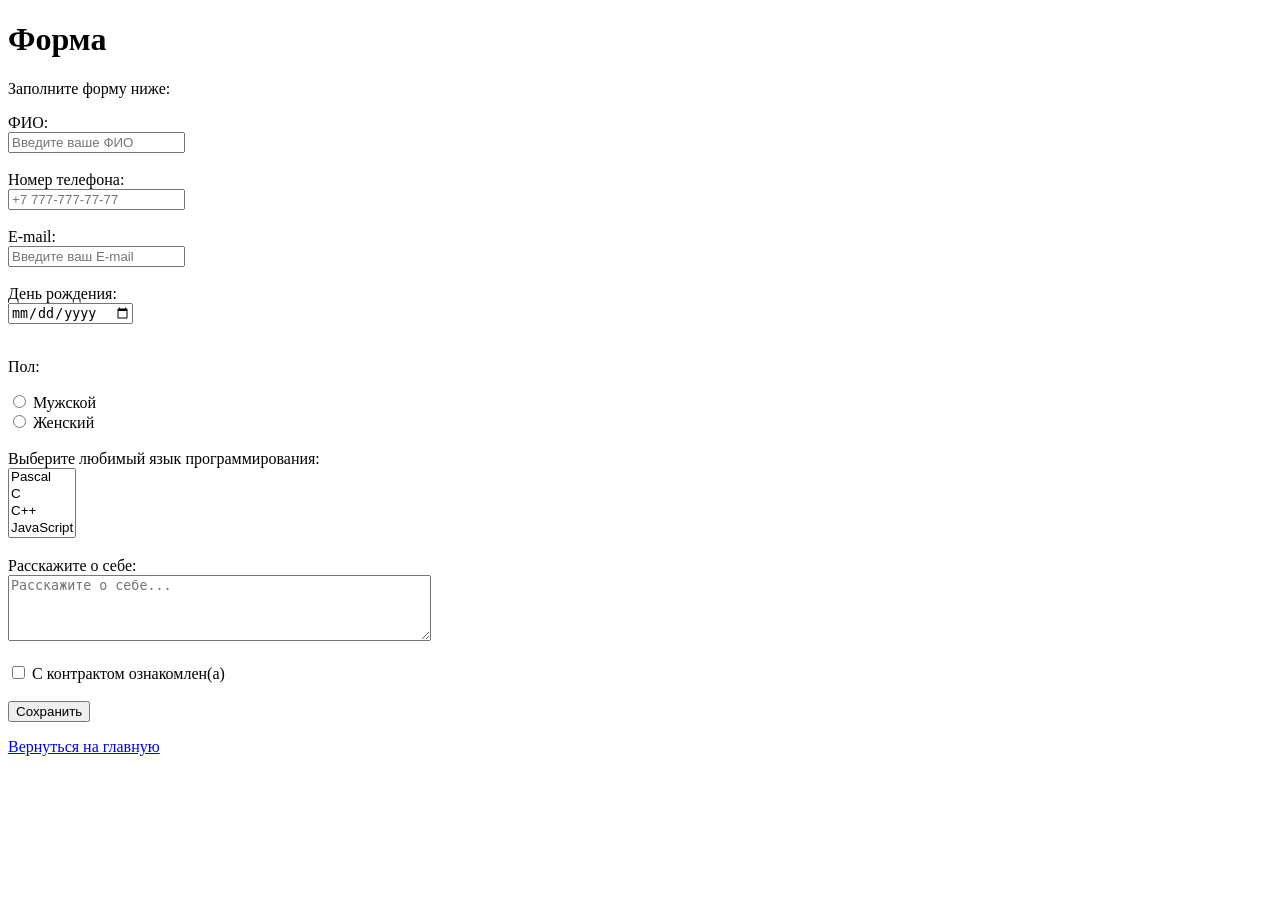
==== form.html @ cefd46f8 "Add files via upload" ====
<!DOCTYPE html>
<html lang="ru">
<head>
    <meta charset="UTF-8">
    <meta name="viewport" content="width=device-width, initial-scale=1.0">
    <title>Форма КубГУ</title>
</head>
<body>
    <h1>Форма</h1>
    <p>Заполните форму ниже:</p>

    <form action="https://formspree.io/f/mayknzjw" method="POST">
        <!-- 1) ФИО -->
        <label for="fname">ФИО:</label><br>
        <input type="text" id="fname" name="fname" placeholder="Введите ваше ФИО" required><br><br>

        <!-- 2) Телефон -->
        <label for="phone">Номер телефона:</label><br>
        <input type="tel" id="phone" name="phone" placeholder="+7 777-777-77-77" pattern="\+7 \d{3}-\d{3}-\d{2}-\d{2}" required><br><br>

        <!-- 3) E-mail -->
        <label for="email">E-mail:</label><br>
        <input type="email" id="email" name="email" placeholder="Введите ваш E-mail" required><br><br>

        <!-- 4) Дата рождения -->
        <label for="birthday">День рождения:</label><br>
        <input type="date" id="birthday" name="birthday" required><br><br>

        <!-- 5) Пол -->
        <p>Пол:</p>
        <input type="radio" id="male" name="sex" value="Мужской" required>
        <label for="male">Мужской</label><br>
        <input type="radio" id="female" name="sex" value="Женский">
        <label for="female">Женский</label><br><br>

        <!-- 6) Любимый язык программирования -->
        <label for="programming_languages">Выберите любимый язык программирования:</label><br>
        <select id="programming_languages" name="programming_language" multiple required>
            <option value="pascal">Pascal</option>
            <option value="c">C</option>
            <option value="cpp">C++</option>
            <option value="javascript">JavaScript</option>
            <option value="php">PHP</option>
            <option value="python">Python</option>
            <option value="java">Java</option>
            <option value="haskell">Haskell</option>
            <option value="clojure">Clojure</option>
            <option value="prolog">Prolog</option>
            <option value="scala">Scala</option>
        </select><br><br>

        <!-- 7) Биография -->
        <label for="biography">Расскажите о себе:</label><br>
        <textarea id="biography" name="biography" rows="4" cols="50" placeholder="Расскажите о себе..."></textarea><br><br>

        <!-- 8) С контрактом ознакомлен -->
        <input type="checkbox" id="contract" name="contract" required>
        <label for="contract">С контрактом ознакомлен(а)</label><br><br>

        <!-- 9) Кнопка "Сохранить" -->
        <input type="submit" value="Сохранить">
    </form>

    <p><a href="general.html" title="Вернуться на главную">Вернуться на главную</a></p>
</body>
</html>
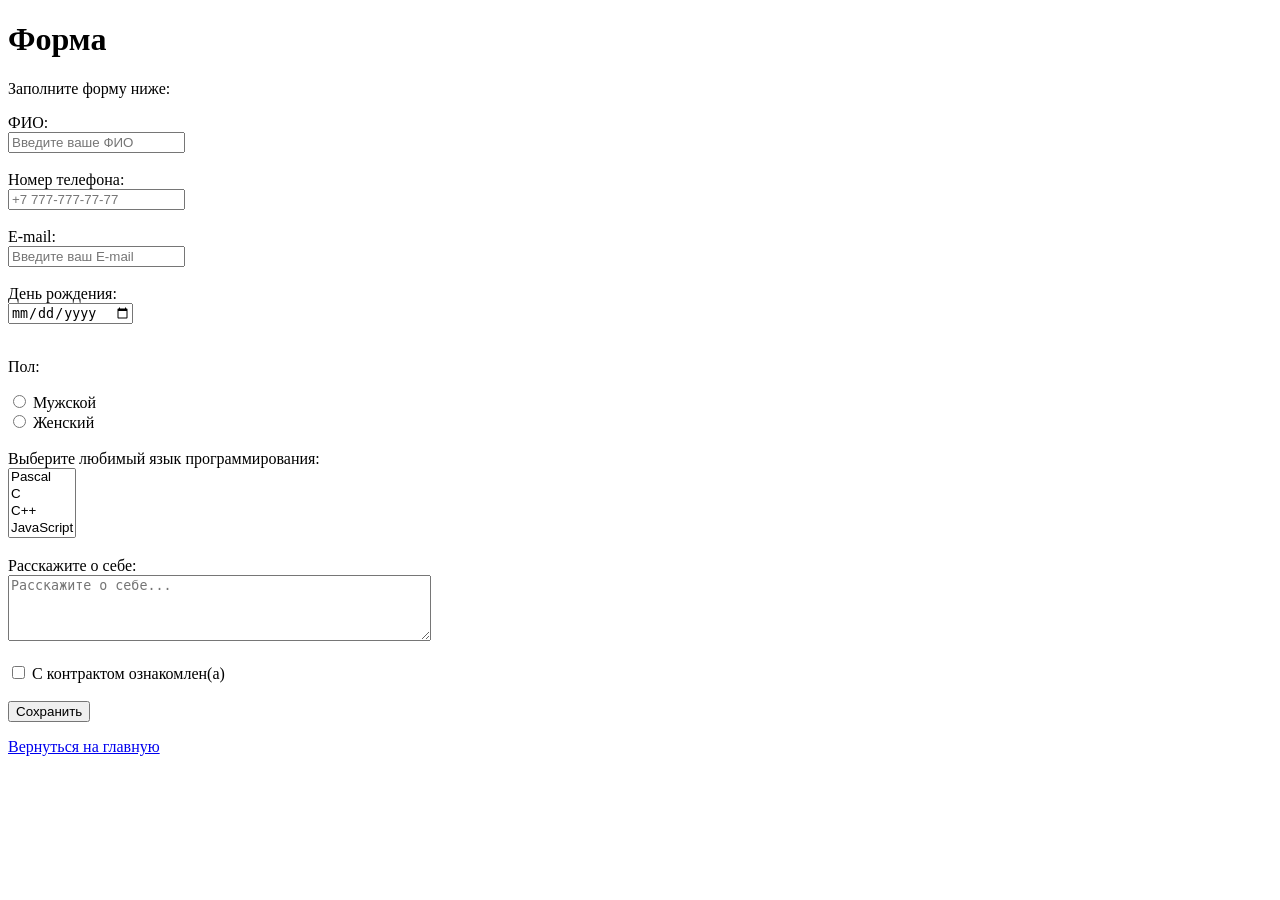
==== commit 1ad7e9ca: "Update form.html" ====
--- a/form.html
+++ b/form.html
@@ -61,6 +61,7 @@
         <input type="submit" value="Сохранить">
     </form>
 
-    <p><a href="general.html" title="Вернуться на главную">Вернуться на главную</a></p>
+    <p><a href="index.html" title="Вернуться на главную">Вернуться на главную</a></p>
 </body>
-</html>+
+</html>
